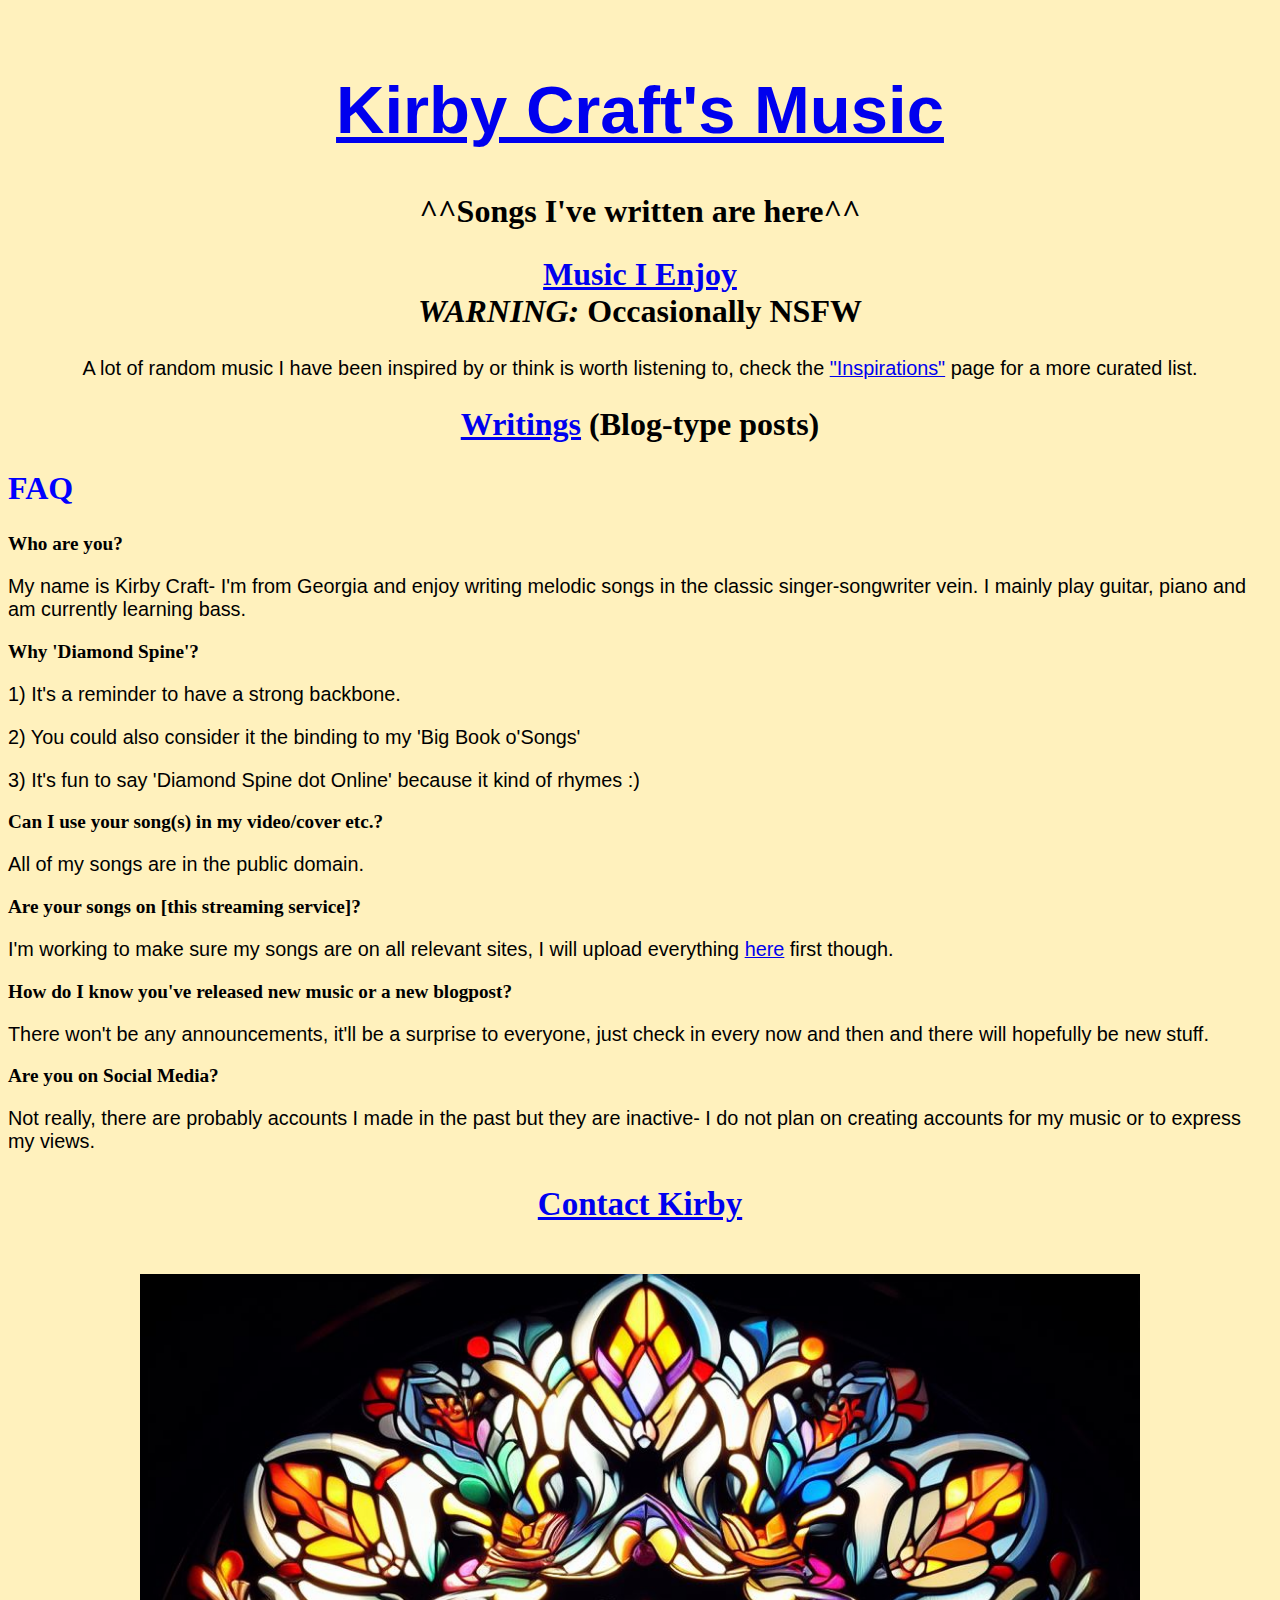
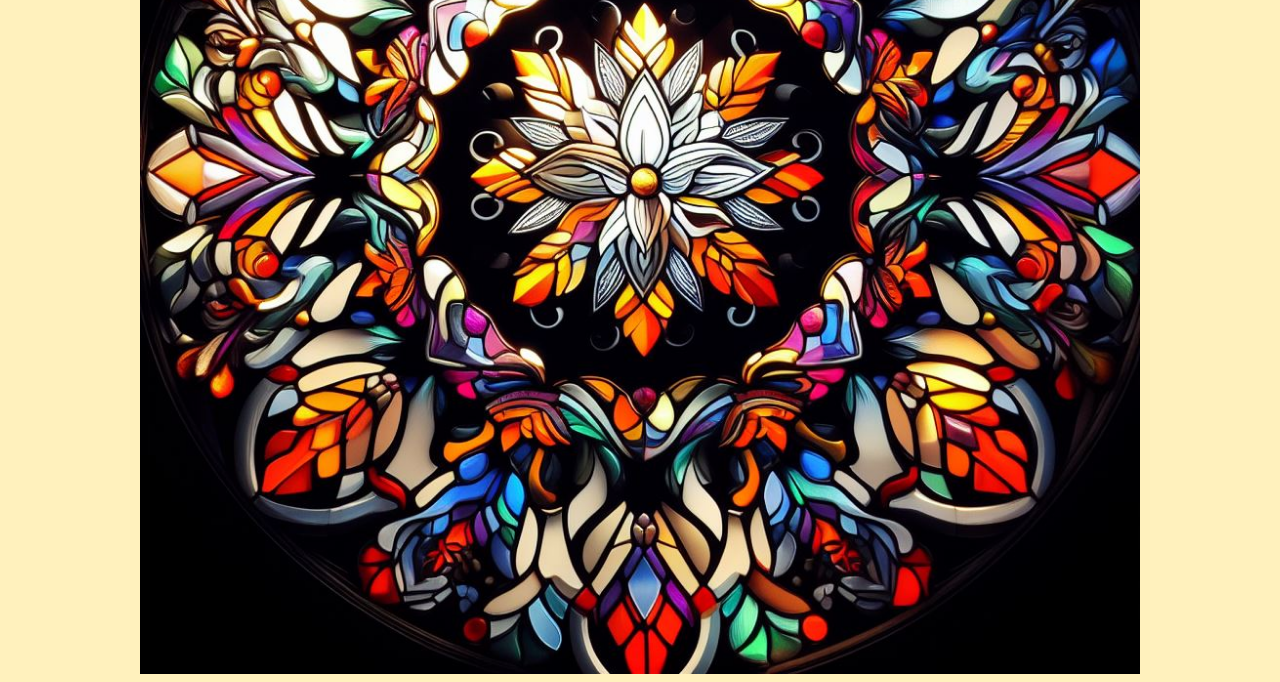
==== index.html @ 115f3707 "Update index.html" ====
<!DOCTYPE html>
<!-- this will probably annoy a ton of computer scientists, sorry in advance for my code-->
<html lang="en-US">
    <head>
        <meta charset="utf-8">
        <meta name="Kirby Craft"
        content="Homepage for Kirby Craft's music and writings">
        <meta name="keywords" content="Kirby, Craft, KirbyCraft, Kirby Craft, diamondspine, diamond spine, music">
        <meta name="description" content="Homepage for Kirby Craft's music and writings">
        
    <title> Diamond Spine- Kirby Craft's Homepage</title>
<link rel="stylesheet" href="css/dsindex.css" type="text/css">
        
    </head>
    <body>
        <br>
        <h1 style="text-align:center; font-size: 67px;"><a href="music/music.html" title="diamondspine.online/music">Kirby Craft's Music</a>
        </h1>
        <h2>^^Songs I've written are here^^</h2>
        <h2>
            <a href="https://tinyurl.com/3fbfnbep" target="_blank" title="YouTube Playlist">Music I Enjoy</a> 
            <br>
            <i>WARNING:</i> Occasionally NSFW
        </h2>
        <p style=text-align:center;>
            A lot of random music I have been inspired by or think is worth listening to, check the
            <a target="_blank" href="text/inspirations.html">"Inspirations"</a> page for a more curated list. 
            </p>
        
        <h2 style=text-align:center>
        <a href="text/writings.html" title="diamondspine.online/writings">Writings</a> (Blog-type posts)
        </h2>
        
        <h2 style="color:blue;text-align:left";>
            FAQ
        </h2>
        
        <h3>
            Who are you?
        </h3>
        <p>
            My name is Kirby Craft- I'm from Georgia and enjoy writing melodic songs in the classic singer-songwriter vein. I mainly play guitar, piano and am currently learning bass.
        </p>
        
        <h3>
        Why 'Diamond Spine'?
        </h3>
        
        <p> 1) It's a reminder to have a strong backbone.
        </p>
        <p> 2) You could also consider it the binding to my 'Big Book o'Songs'
        </p>
        <p>
            3) It's fun to say 'Diamond Spine dot Online' because it kind of rhymes :)
        </p>
        
         <h3>
            Can I use your song(s) in my video/cover etc.?
        </h3>
        
        <p>
            All of my songs are in the public domain. 
        </p>
        
        <h3>
        Are your songs on [this streaming service]?
        </h3>
        
        <p>
        I'm working to make sure my songs are on all relevant sites, I will upload everything <a href="https://www.diamondspine.online/music/music.html" title=diamondspine.online/music/music.html>here</a> first though.
        </p>  
        
        <h3> How do I know you've released new music or a new blogpost?
        </h3>
        
        <p>There won't be any announcements, it'll be a surprise to everyone, just check in every now and then and there will hopefully be new stuff.</p>
        
        <h3>
        Are you on Social Media?
        </h3>
        
        <p>Not really, there are probably accounts I made in the past but they are inactive- I do not plan on creating accounts for my music or to express my views. </p>
        
        <h3 style="font-size: 33px; text-align: center" id="Mailing_address"> <a href="contact.html" title=diamondspine.online/contact>Contact Kirby</a> 
        </h3>
        <br>
    </body>
    
    <div class="image">
        </div>


</html>
---- css/dsindex.css ----
body {
    background-color:#FFF1BD;
}

h1 {
    font-family: Georgia, sans-serif;
}

h2 {
    font-size: 2em;
    text-align: center;
}

h3 {
    font-size: 1.20em;
}

p{ 
    font-family: Arial, sans-serif;
    font-size: 1.24em;
}

a:hover {
    color:#FF605E;
}

.image {
    background-image: url(../stainglassbackground.jpg);
    background-size: cover;
    height: 1000px;
    width: 1000px;
    display: block;
    margin: 0 auto;
    background-position: center;
}
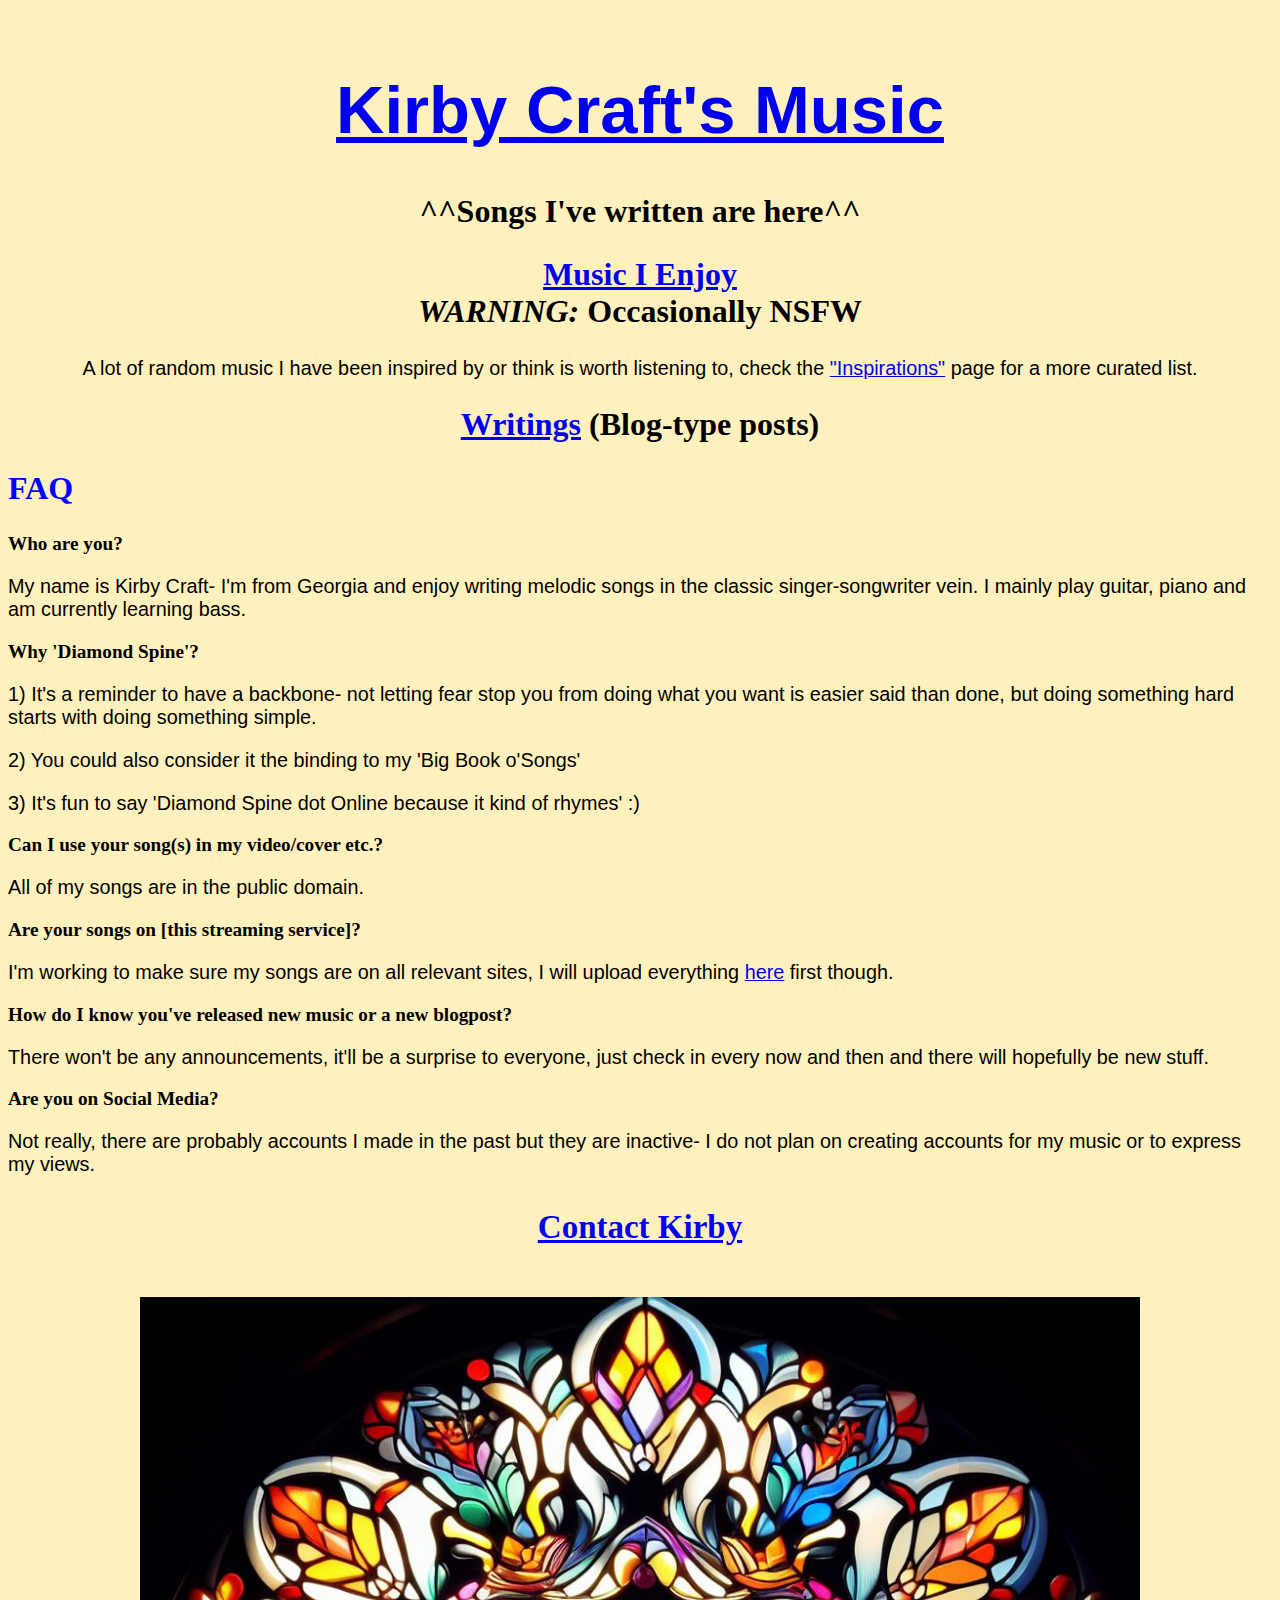
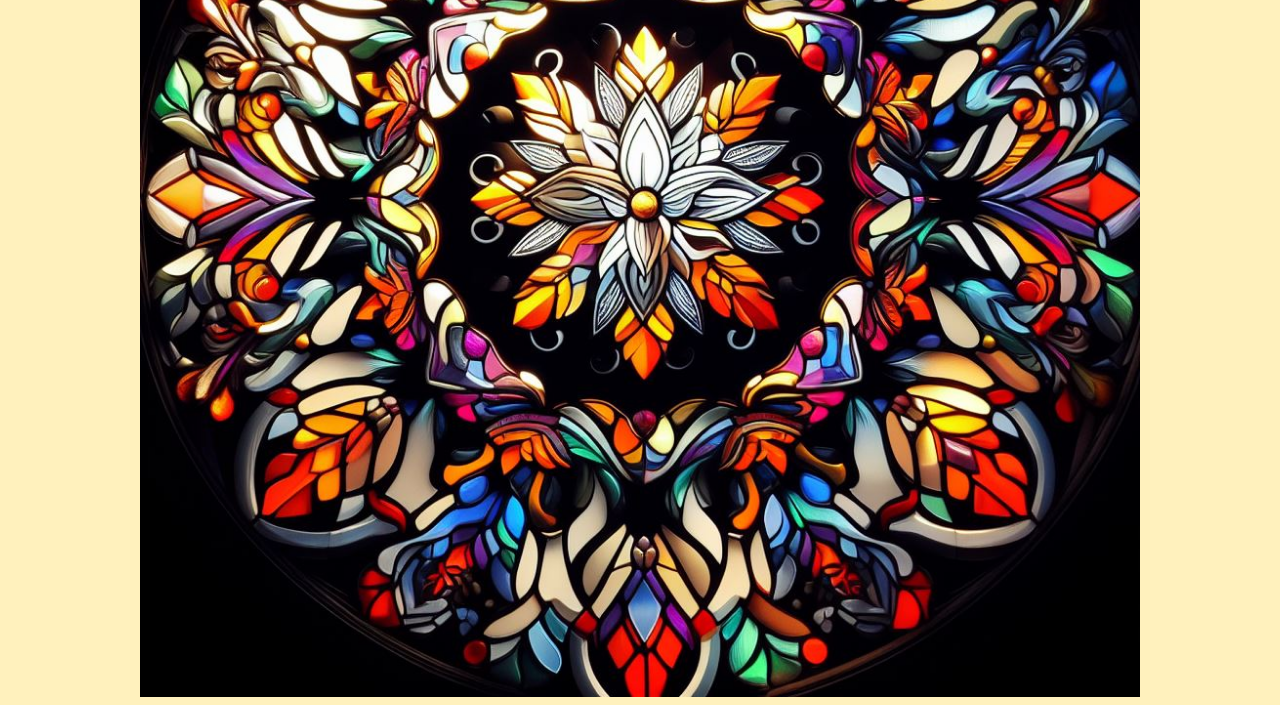
==== commit f4df4dd6: "Update index.html" ====
--- a/index.html
+++ b/index.html
@@ -14,7 +14,7 @@
     </head>
     <body>
         <br>
-        <h1 style="text-align:center; font-size: 67px;"><a href="music/music.html" title="diamondspine.online/music">Kirby Craft's Music</a>
+        <h1 style="text-align:center; font-size: 67px;"><a href="music/music" title="diamondspine.online/music">Kirby Craft's Music</a>
         </h1>
         <h2>^^Songs I've written are here^^</h2>
         <h2>
@@ -24,11 +24,11 @@
         </h2>
         <p style=text-align:center;>
             A lot of random music I have been inspired by or think is worth listening to, check the
-            <a target="_blank" href="text/inspirations.html">"Inspirations"</a> page for a more curated list. 
+            <a target="_blank" href="text/inspirations">"Inspirations"</a> page for a more curated list. 
             </p>
         
         <h2 style=text-align:center>
-        <a href="text/writings.html" title="diamondspine.online/writings">Writings</a> (Blog-type posts)
+        <a href="text/writings" title="diamondspine.online/writings">Writings</a> (Blog-type posts)
         </h2>
         
         <h2 style="color:blue;text-align:left";>
@@ -46,12 +46,12 @@
         Why 'Diamond Spine'?
         </h3>
         
-        <p> 1) It's a reminder to have a strong backbone.
+        <p> 1) It's a reminder to have a backbone- not letting fear stop you from doing what you want is easier said than done, but doing something hard starts with doing something simple.
         </p>
         <p> 2) You could also consider it the binding to my 'Big Book o'Songs'
         </p>
         <p>
-            3) It's fun to say 'Diamond Spine dot Online' because it kind of rhymes :)
+            3) It's fun to say 'Diamond Spine dot Online because it kind of rhymes' :)
         </p>
         
          <h3>
@@ -67,7 +67,7 @@
         </h3>
         
         <p>
-        I'm working to make sure my songs are on all relevant sites, I will upload everything <a href="https://www.diamondspine.online/music/music.html" title=diamondspine.online/music/music.html>here</a> first though.
+        I'm working to make sure my songs are on all relevant sites, I will upload everything <a href="/music/music" title=diamondspine.online/music>here</a> first though.
         </p>  
         
         <h3> How do I know you've released new music or a new blogpost?
@@ -81,7 +81,7 @@
         
         <p>Not really, there are probably accounts I made in the past but they are inactive- I do not plan on creating accounts for my music or to express my views. </p>
         
-        <h3 style="font-size: 33px; text-align: center" id="Mailing_address"> <a href="contact.html" title=diamondspine.online/contact>Contact Kirby</a> 
+        <h3 style="font-size: 33px; text-align: center" id="Mailing_address"> <a href="/contact" title=diamondspine.online/contact>Contact Kirby</a> 
         </h3>
         <br>
     </body>
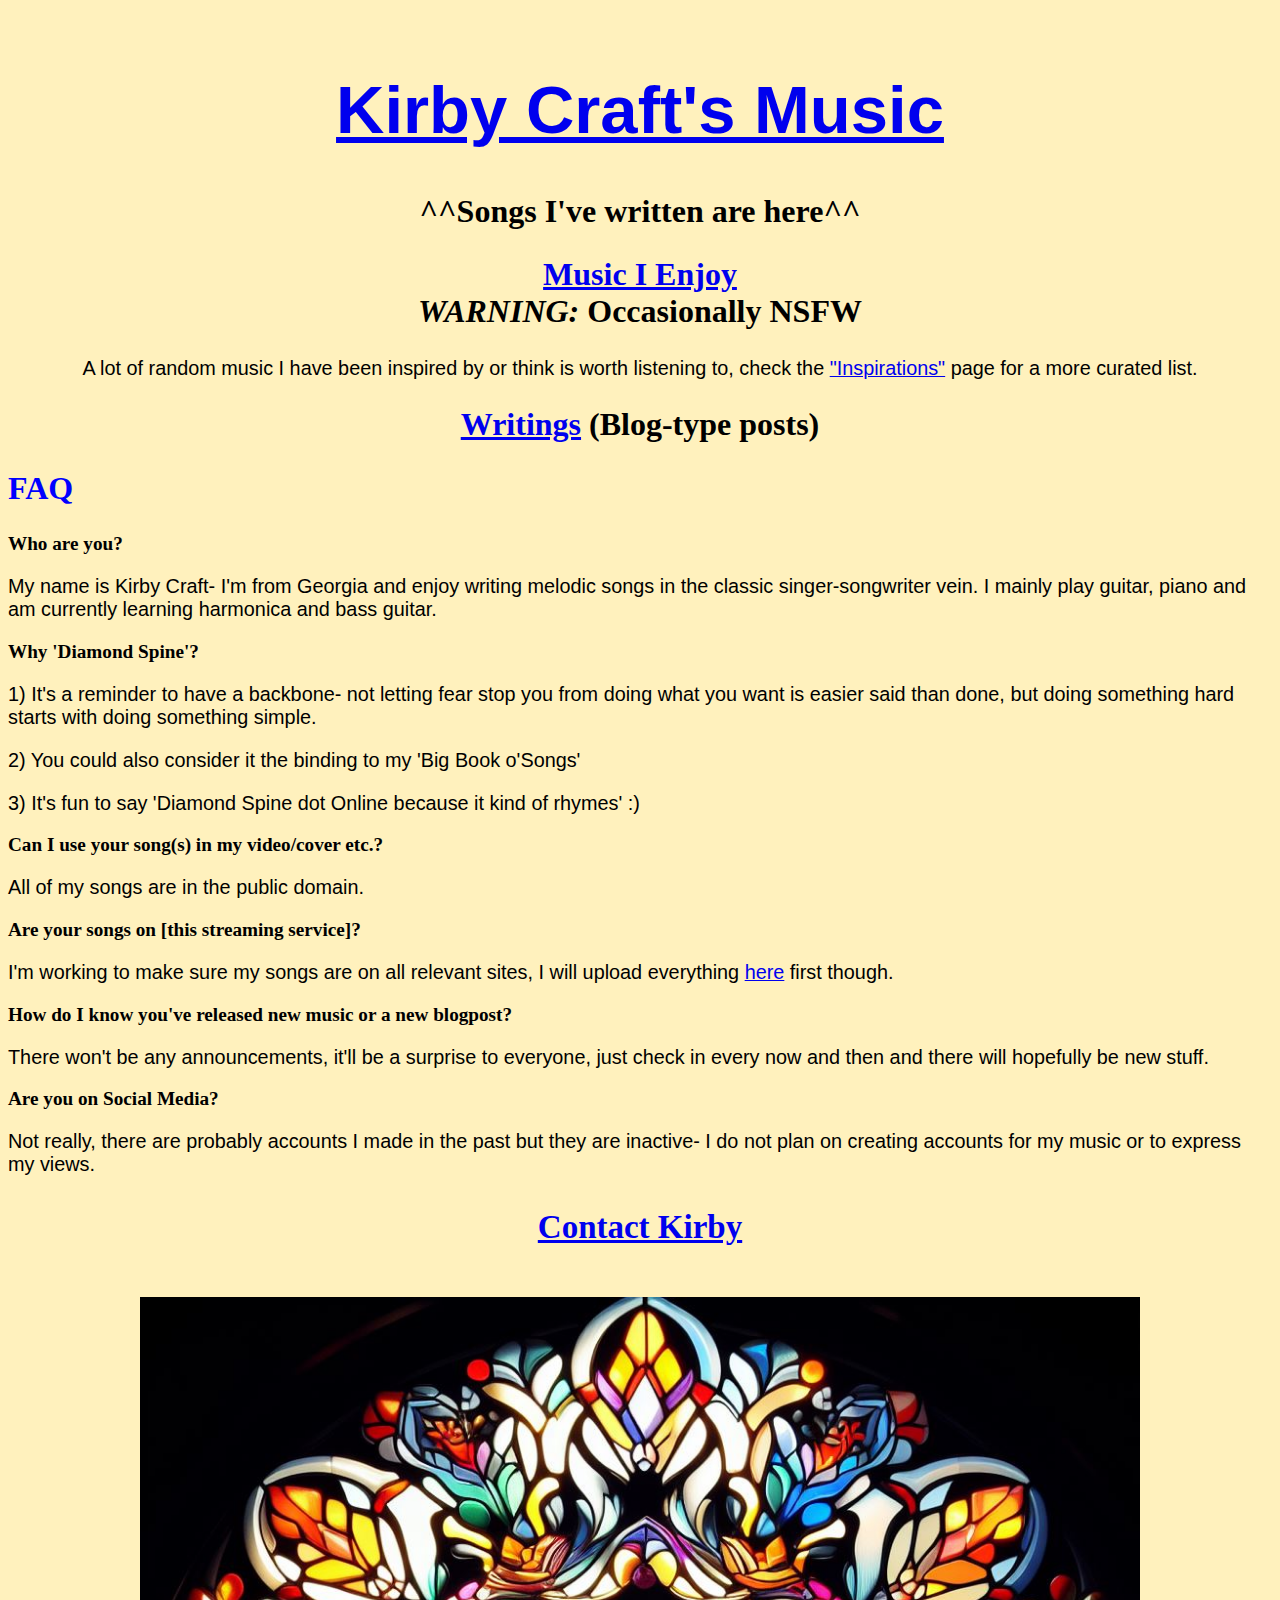
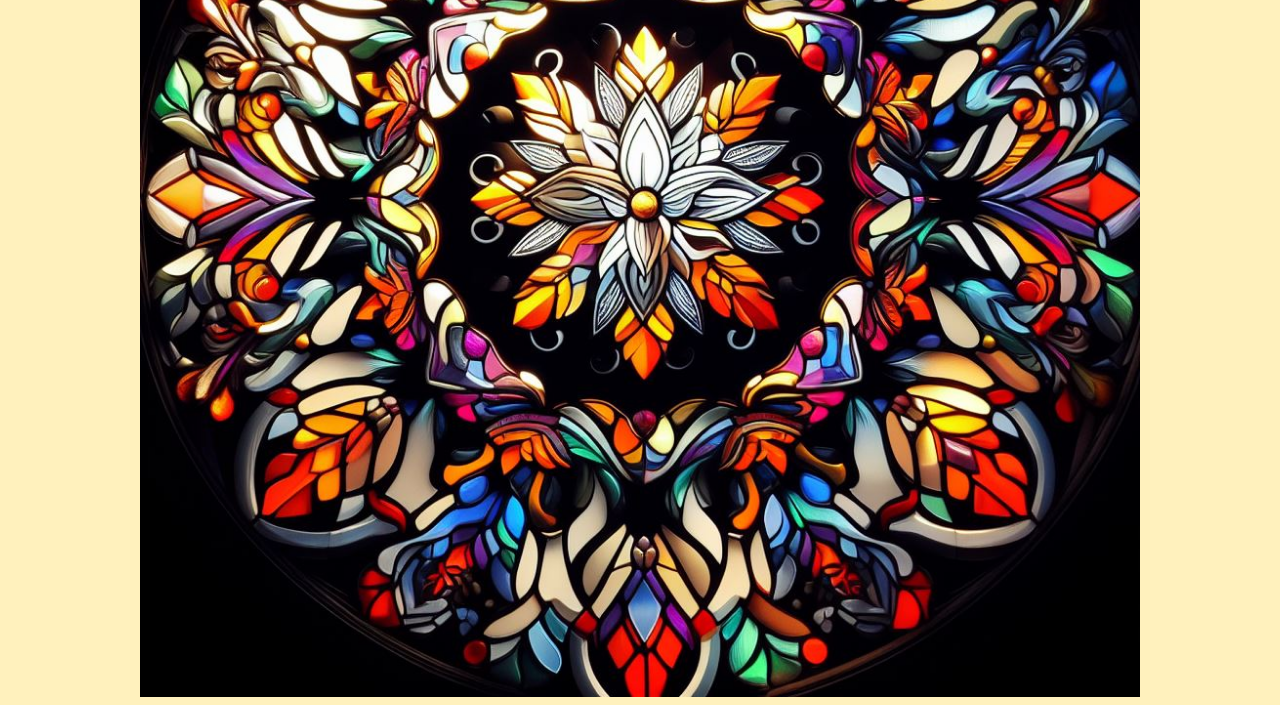
==== commit ebe07852: "Update index.html" ====
--- a/index.html
+++ b/index.html
@@ -14,7 +14,7 @@
     </head>
     <body>
         <br>
-        <h1 style="text-align:center; font-size: 67px;"><a href="music/music" title="diamondspine.online/music">Kirby Craft's Music</a>
+        <h1 style="text-align:center; font-size: 67px;"><a href="./music" title="diamondspine.online/music">Kirby Craft's Music</a>
         </h1>
         <h2>^^Songs I've written are here^^</h2>
         <h2>
@@ -24,11 +24,11 @@
         </h2>
         <p style=text-align:center;>
             A lot of random music I have been inspired by or think is worth listening to, check the
-            <a target="_blank" href="text/inspirations">"Inspirations"</a> page for a more curated list. 
+            <a target="_blank" href="/text/inspirations">"Inspirations"</a> page for a more curated list. 
             </p>
         
         <h2 style=text-align:center>
-        <a href="text/writings" title="diamondspine.online/writings">Writings</a> (Blog-type posts)
+        <a href="/text/writings" title="diamondspine.online/writings">Writings</a> (Blog-type posts)
         </h2>
         
         <h2 style="color:blue;text-align:left";>
@@ -39,7 +39,7 @@
             Who are you?
         </h3>
         <p>
-            My name is Kirby Craft- I'm from Georgia and enjoy writing melodic songs in the classic singer-songwriter vein. I mainly play guitar, piano and am currently learning bass.
+            My name is Kirby Craft- I'm from Georgia and enjoy writing melodic songs in the classic singer-songwriter vein. I mainly play guitar, piano and am currently learning harmonica and bass guitar.
         </p>
         
         <h3>
@@ -67,7 +67,7 @@
         </h3>
         
         <p>
-        I'm working to make sure my songs are on all relevant sites, I will upload everything <a href="/music/music" title=diamondspine.online/music>here</a> first though.
+        I'm working to make sure my songs are on all relevant sites, I will upload everything <a href="/music/" title=diamondspine.online/music>here</a> first though.
         </p>  
         
         <h3> How do I know you've released new music or a new blogpost?
